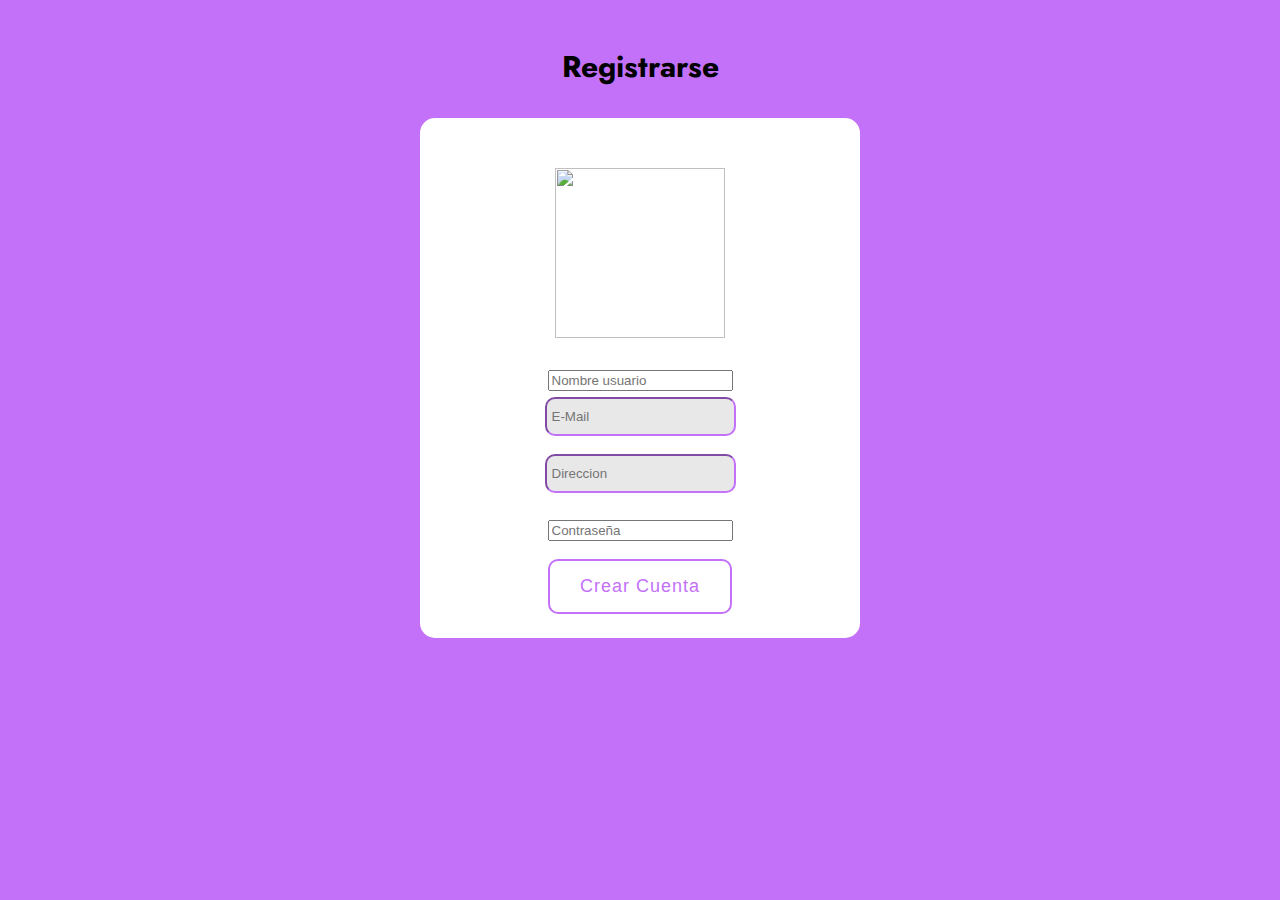
==== codigo/registro.html @ b742fdc4 "Add files via upload" ====
<!DOCTYPE html>
<html>

  <head>
    <meta name="autor" content="Joaquin Castillo">
    <meta name="viewport" content="width=device-width, initial-scale=1.0">
    <title>Calendario De Vacunacion Para Mascotas</title>
    <link rel="stylesheet" href="estilosregistro.css">
  </head>


  <body>
      <header>
        <div class="centrar">
          <h1 class="titulo">Registrarse</h1>
        </div>
      </header>

      <div class="caja">
        <div class="centrar">
          <img class="logo" src="./img/logo.png">
          <input type= "text" name = "nombre" placeholder="Nombre usuario" required id="nombre">
          <br>
          <input type="email" name="text" class="input" placeholder="E-Mail">
          <br>
          <input type="direccion" name="text" class="input" placeholder="Direccion">
          <br>
          <input type= "password" name = "psw" placeholder="Contraseña" required id="psw">
          <br>
          <a href="registromascota.html" class="button">
          <button> Crear Cuenta </button>
        </div>

    </body>

</html>
---- codigo/estilosregistro.css ----
@import url(https://fonts.googleapis.com/css?family=Jost);

html {
	font-family:"Jost";
	-ms-text-size-adjust:100%;
	-webkit-text-size-adjust:100%;
}

body {
  margin:0;
  background-color: #c371f8;
}

.alinear{
  align-items: center;
  display: flex;
  text-align: center;
  font-weight: lighter;
}

.centrar {
  text-align:center;
	padding-top: 40px;
	padding-bottom: 25px;
	font-size:25px;
	font-weight: lighter;
}

.caja{
  margin: auto;
  height: 500px;
  width: 400px;
  background-color:#fff;
  border: none;
  border-radius:15px;
  padding: 20px;
  padding-top: 10px;
  padding-bottom: 10px;
  float:bottom;
}

.input {
 border-color: #c371f8;
 height: 25px;
 padding: 5px;
 border-radius: 10px;
 background: #e8e8e8;
 margin-bottom: 15px;
 transition: 0.3s;
}

.input:focus {
 outline-color: #e8e8e8;
 background: #e8e8e8;
 box-shadow: inset 20px 20px 60px #c5c5c5,
		inset -20px -20px 60px #ffffff;
 transition: 0.3s;
}

button {
  position: relative;
  display: inline-block;
  margin: 15px;
  padding: 15px 30px;
  text-align: center;
  font-size: 18px;
  letter-spacing: 1px;
  text-decoration: none;
  color: #c371f8;
  background: transparent;
  cursor: pointer;
  transition: ease-out 0.5s;
  border: 2px solid #c371f8;
  border-radius: 10px;
  box-shadow: inset 0 0 0 0 #725AC1;
}

button:hover {
  color: white;
  box-shadow: inset 0 -100px 0 0 #c371f8;
}

button:active {
  transform: scale(0.9);
}

.titulo{
  margin-top: 5px;
  margin-bottom: 5px;
  font-size: 30px;
}

.logo{
  width: 170px;
  height: 170px;
  padding-bottom: 20px;
  display: block;
  margin-left: auto;
  margin-right: auto;
  margin-top: 0px;
}

.texto{
  font-size: 18px;
  line-height : 25px;
}

.qr{
  width: 170px;
  height: 170px;
  border-radius: 10px;
  display: inline-block;
  margin-left: auto;
  margin-right: 20px;
  margin-top:-215px;
  float: right;
}

.qr-texto{
  font-size: 18px;
  line-height : 25px;
  display: inline-block;
  margin-left: auto;
  margin-right: 33px;
  margin-top:-35px;
  float: right;
  font-weight: bold;
}
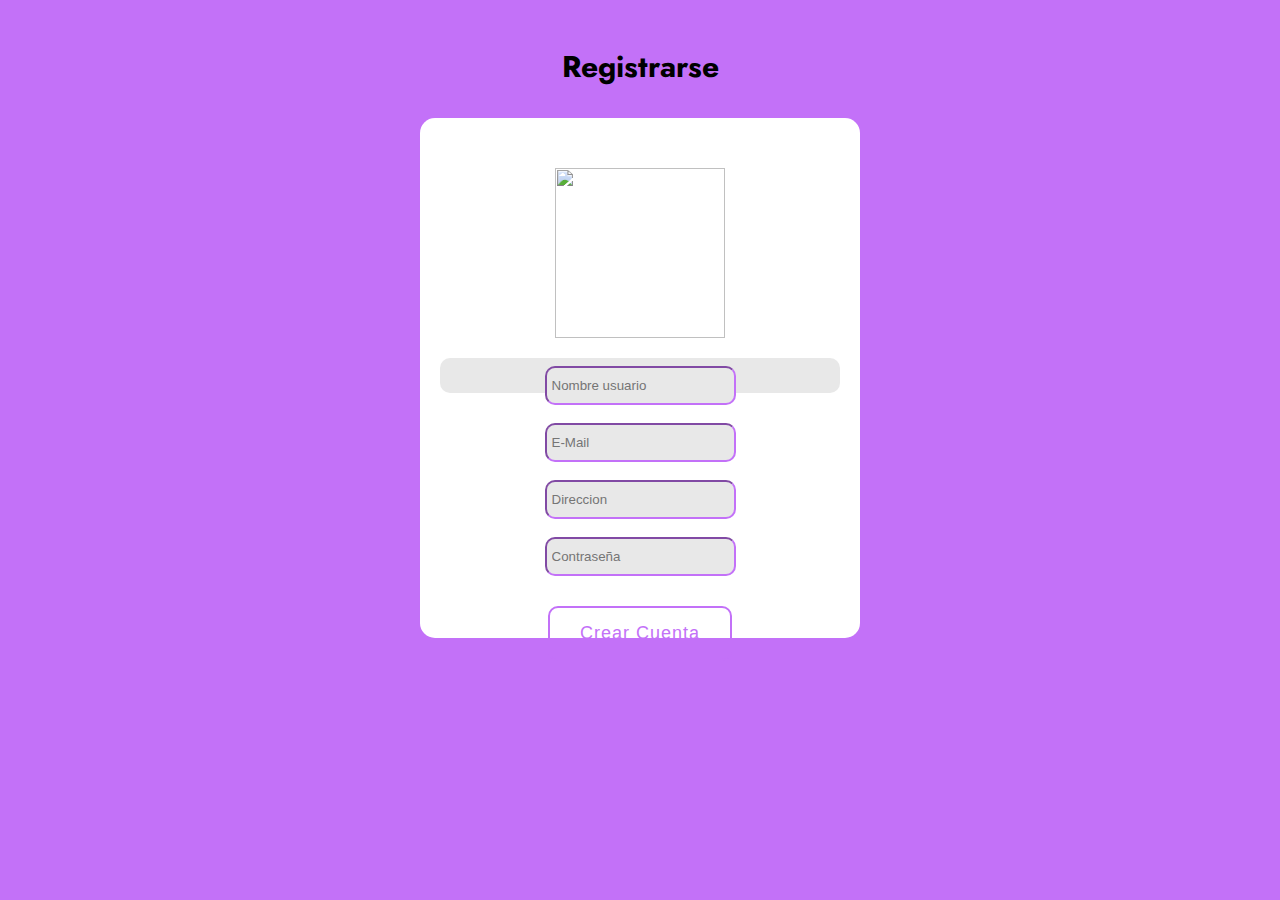
==== commit ba8318e5: "Add files via upload" ====
--- a/codigo/registro.html
+++ b/codigo/registro.html
@@ -19,18 +19,20 @@
       <div class="caja">
         <div class="centrar">
           <img class="logo" src="./img/logo.png">
-          <input type= "text" name = "nombre" placeholder="Nombre usuario" required id="nombre">
+          <form class="input" method="post" action="registro.php">
+          <input type= "text" name = "nombre" class="input" placeholder="Nombre usuario" required id="nombre">
           <br>
-          <input type="email" name="text" class="input" placeholder="E-Mail">
+          <input type="email" name="text" class="input" placeholder="E-Mail" required id="email">
           <br>
-          <input type="direccion" name="text" class="input" placeholder="Direccion">
+          <input type="direccion" name="text" class="input" placeholder="Direccion" required id="direccion">
           <br>
-          <input type= "password" name = "psw" placeholder="Contraseña" required id="psw">
+          <input type= "password" name = "psw" class="input" placeholder="Contraseña" required id="psw">
           <br>
           <a href="registromascota.html" class="button">
           <button> Crear Cuenta </button>
+          </form>
         </div>
 
     </body>
 
-</html>
+</html>--- a/codigo/estilosregistro.css
+++ b/codigo/estilosregistro.css
@@ -53,7 +53,7 @@
  outline-color: #e8e8e8;
  background: #e8e8e8;
  box-shadow: inset 20px 20px 60px #c5c5c5,
-		inset -20px -20px 60px #ffffff;
+  inset -20px -20px 60px #ffffff;
  transition: 0.3s;
 }
 
